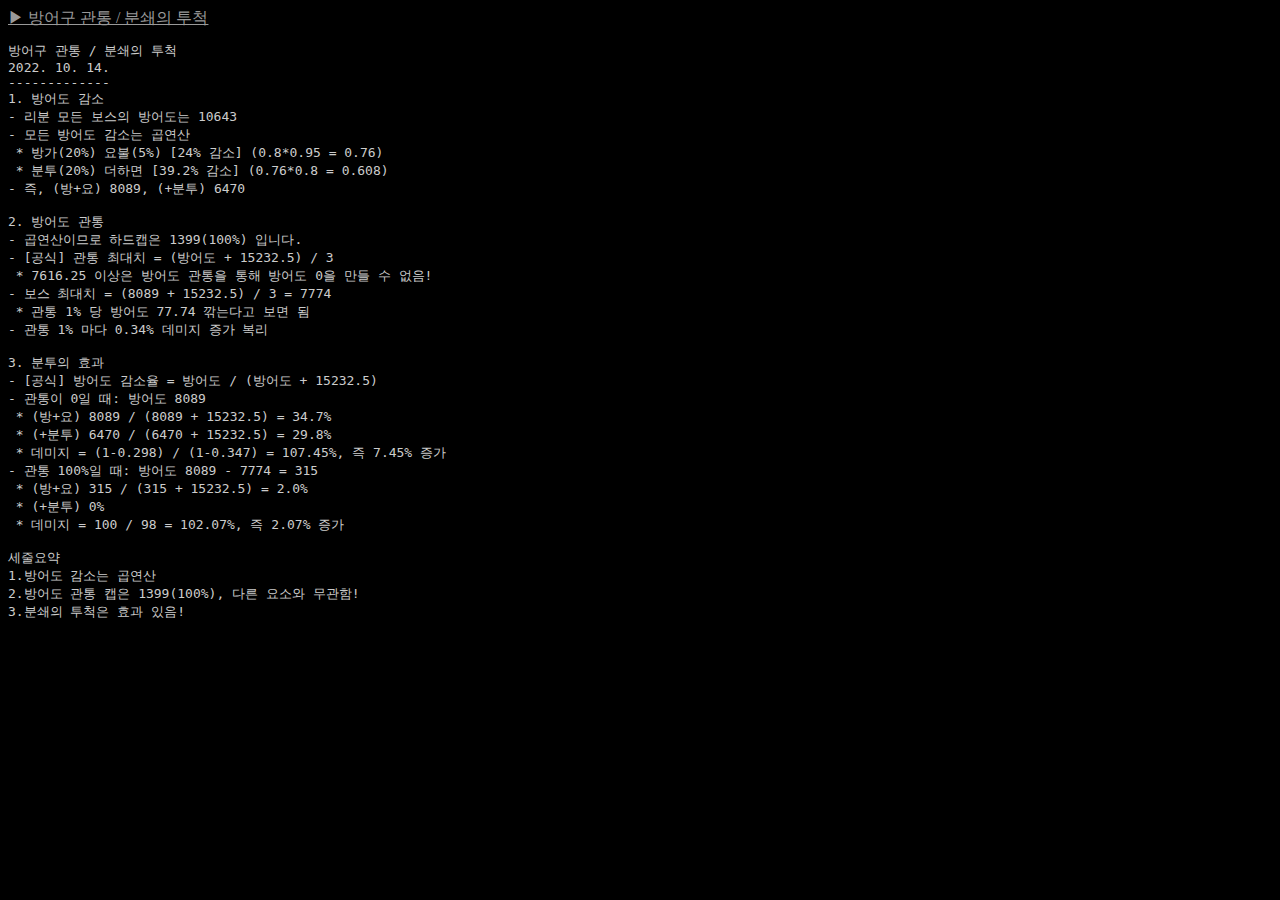
==== articles.html @ 4360855e "Add my articles, remove old infos" ====
<html>
<head>
<style>
a { color:#999 }
</style>
<script>
function toggle(id) {
    var a = document.getElementById(id)
    a.style.display = (a.style.display == 'none')? 'block' : 'none'
    console.log(a.style.display)
}
</script>
</head>
<body style="background-color:#000; color:#ccc">

<a href="javascript:toggle('article01')">▶ 방어구 관통 / 분쇄의 투척</a>
<pre id="article01" style="display:block">
방어구 관통 / 분쇄의 투척
2022. 10. 14.
-------------
1. 방어도 감소
- 리분 모든 보스의 방어도는 10643
- 모든 방어도 감소는 곱연산
 * 방가(20%) 요불(5%) [24% 감소] (0.8*0.95 = 0.76)
 * 분투(20%) 더하면 [39.2% 감소] (0.76*0.8 = 0.608)
- 즉, (방+요) 8089, (+분투) 6470

2. 방어도 관통
- 곱연산이므로 하드캡은 1399(100%) 입니다.
- [공식] 관통 최대치 = (방어도 + 15232.5) / 3
 * 7616.25 이상은 방어도 관통을 통해 방어도 0을 만들 수 없음!
- 보스 최대치 = (8089 + 15232.5) / 3 = 7774
 * 관통 1% 당 방어도 77.74 깎는다고 보면 됨
- 관통 1% 마다 0.34% 데미지 증가 복리

3. 분투의 효과
- [공식] 방어도 감소율 = 방어도 / (방어도 + 15232.5)
- 관통이 0일 때: 방어도 8089
 * (방+요) 8089 / (8089 + 15232.5) = 34.7%
 * (+분투) 6470 / (6470 + 15232.5) = 29.8%
 * 데미지 = (1-0.298) / (1-0.347) = 107.45%, 즉 7.45% 증가
- 관통 100%일 때: 방어도 8089 - 7774 = 315
 * (방+요) 315 / (315 + 15232.5) = 2.0%
 * (+분투) 0%
 * 데미지 = 100 / 98 = 102.07%, 즉 2.07% 증가

세줄요약
1.방어도 감소는 곱연산
2.방어도 관통 캡은 1399(100%), 다른 요소와 무관함!
3.분쇄의 투척은 효과 있음!
</pre>

</body>
</html>
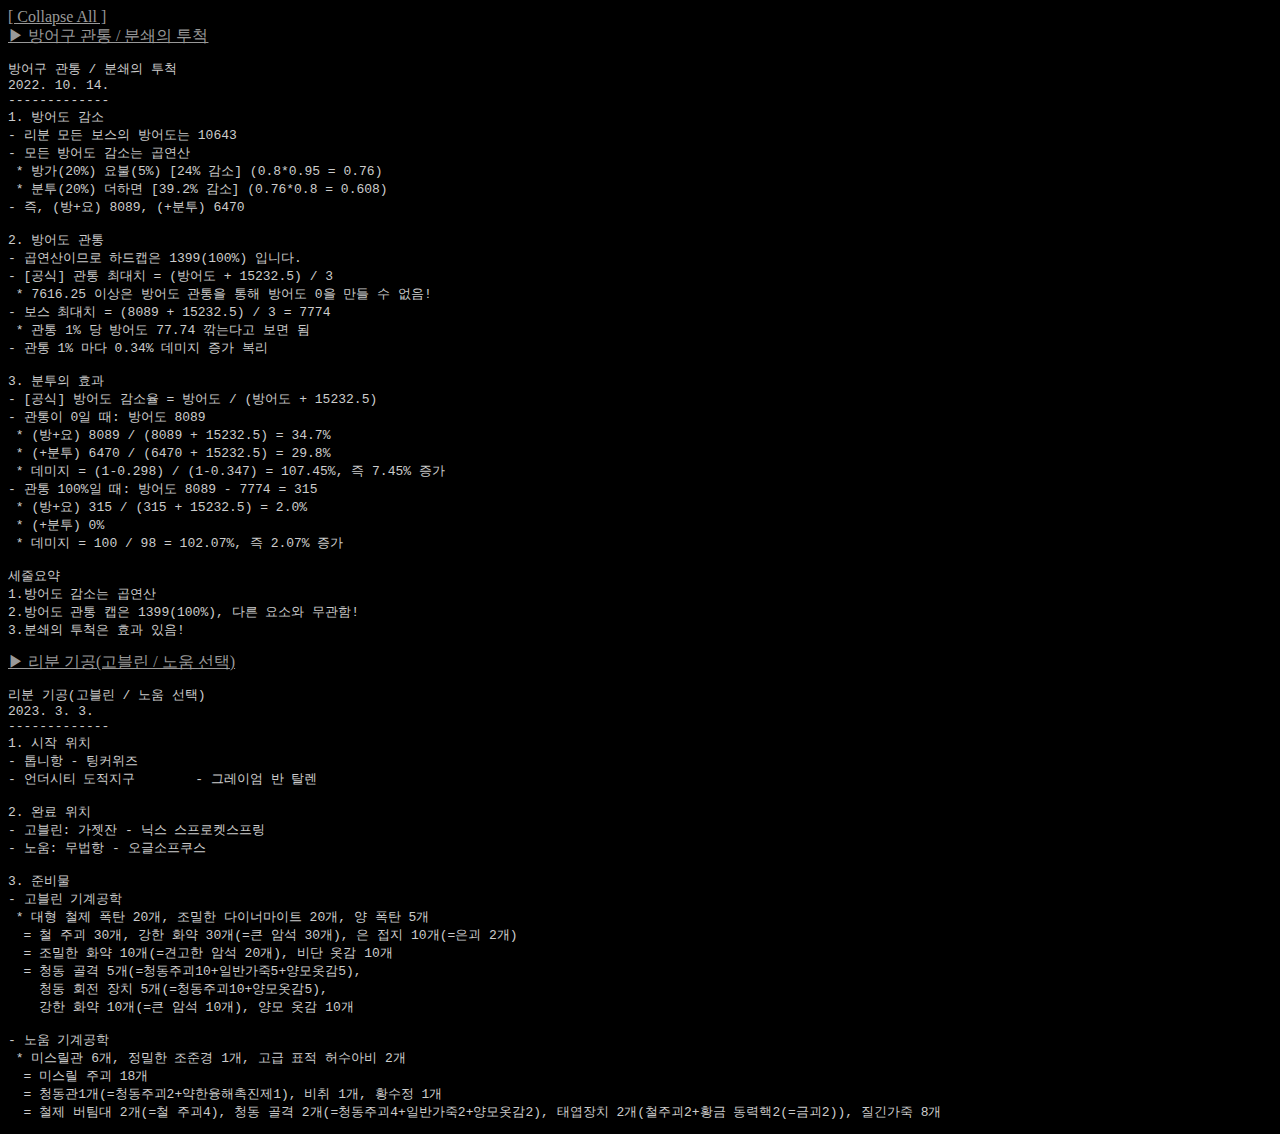
==== commit d4f298ec: "Article - Goblin/Gnome Enginnering" ====
--- a/articles.html
+++ b/articles.html
@@ -7,13 +7,19 @@
 function toggle(id) {
     var a = document.getElementById(id)
     a.style.display = (a.style.display == 'none')? 'block' : 'none'
-    console.log(a.style.display)
+}
+function collapseAll() {
+    var pres = document.getElementsByTagName('pre')
+    for (var i = 0; i < pres.length; i++) pres[i].style.display = 'none'
 }
 </script>
 </head>
 <body style="background-color:#000; color:#ccc">
+<div>
+<a href="javascript:collapseAll()">[ Collapse All ]</a>
+</div>
 
-<a href="javascript:toggle('article01')">▶ 방어구 관통 / 분쇄의 투척</a>
+<a href="javascript:toggle('article01')">▶ 방어구 관통 / 분쇄의 투척</a><br>
 <pre id="article01" style="display:block">
 방어구 관통 / 분쇄의 투척
 2022. 10. 14.
@@ -50,5 +56,34 @@
 3.분쇄의 투척은 효과 있음!
 </pre>
 
+<a href="javascript:toggle('article02')">▶ 리분 기공(고블린 / 노움 선택)</a><br>
+<pre id="article02" style="display:block">
+리분 기공(고블린 / 노움 선택)
+2023. 3. 3.
+-------------
+1. 시작 위치
+- 톱니항 - 팅커위즈
+- 언더시티 도적지구	- 그레이엄 반 탈렌
+
+2. 완료 위치
+- 고블린: 가젯잔 - 닉스 스프로켓스프링
+- 노움: 무법항 - 오글소프쿠스
+
+3. 준비물
+- 고블린 기계공학
+ * 대형 철제 폭탄 20개, 조밀한 다이너마이트 20개, 양 폭탄 5개
+  = 철 주괴 30개, 강한 화약 30개(=큰 암석 30개), 은 접지 10개(=은괴 2개)
+  = 조밀한 화약 10개(=견고한 암석 20개), 비단 옷감 10개
+  = 청동 골격 5개(=청동주괴10+일반가죽5+양모옷감5),
+    청동 회전 장치 5개(=청동주괴10+양모옷감5),
+    강한 화약 10개(=큰 암석 10개), 양모 옷감 10개
+
+- 노움 기계공학
+ * 미스릴관 6개, 정밀한 조준경 1개, 고급 표적 허수아비 2개
+  = 미스릴 주괴 18개
+  = 청동관1개(=청동주괴2+약한융해촉진제1), 비취 1개, 황수정 1개
+  = 철제 버팀대 2개(=철 주괴4), 청동 골격 2개(=청동주괴4+일반가죽2+양모옷감2), 태엽장치 2개(철주괴2+황금 동력핵2(=금괴2)), 질긴가죽 8개
+</pre>
+
 </body>
 </html>
